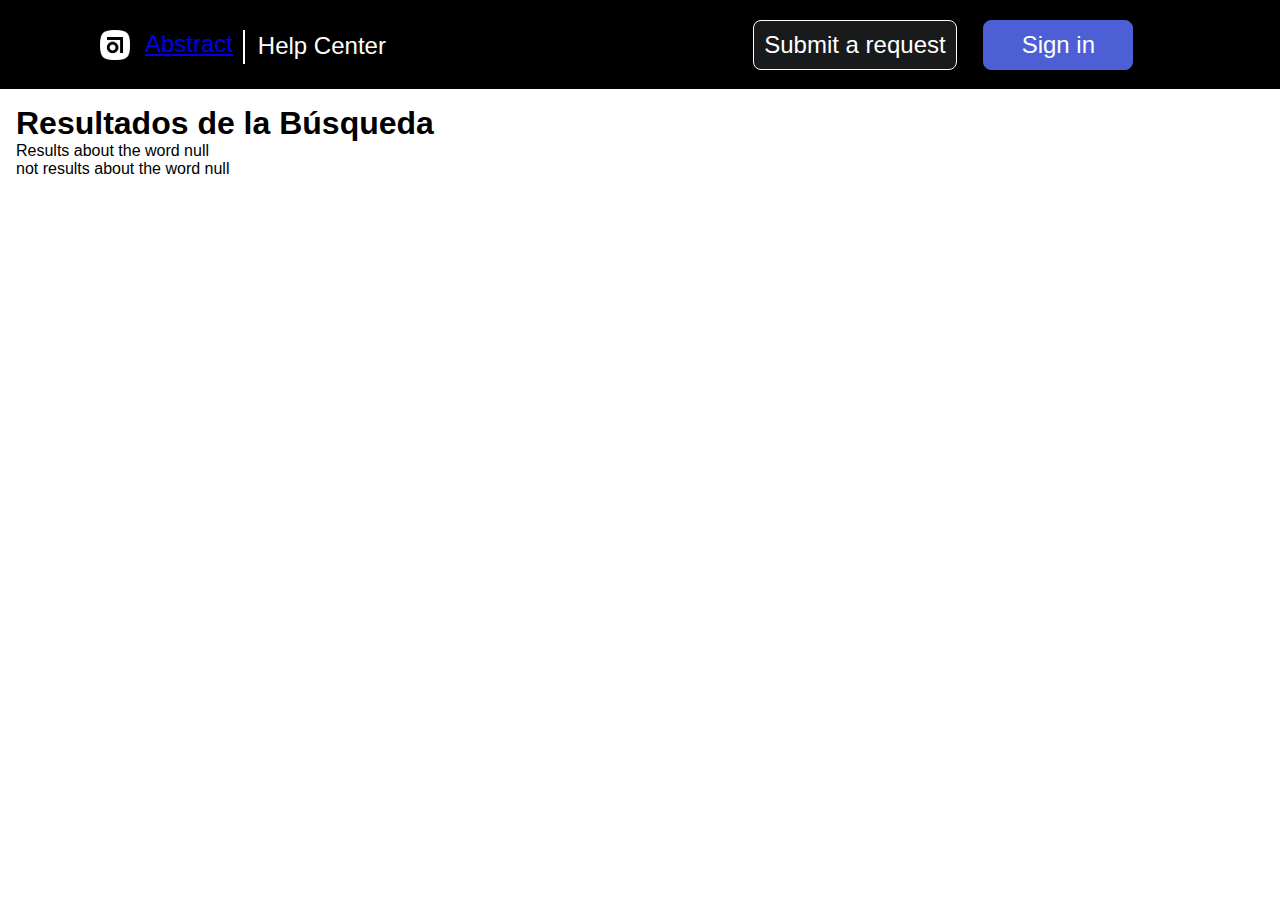
==== search.html @ ced9baf9 "añadiendo una página nueva con la bsuqueda del input y añadiendole estilos del home a la página sear" ====
<!DOCTYPE html>
<html lang="es">
<head>
    <meta charset="UTF-8">
    <meta name="viewport" content="width=device-width, initial-scale=1.0">
    <link rel="stylesheet" href="search.css">
    <title>Resultados de la Búsqueda</title>
</head>
<body>
    <header>
        <nav id="menu">
            <ul class="menu-left">
                <img id="icon" src="icon.png">
                <li><a href="http://127.0.0.1:5500/index.html">Abstract</a></li>
                <li class="help-li">Help Center</li>
            </ul>
            <ul class="menu-right">
                <button id="submit">Submit a request</button>
                <button id="sign">Sign in</button>
                <img src="interface.svg" id="menuIcon">
            </ul>
        </nav>
    </header>
   
    <section id="container">
    <h1>Resultados de la Búsqueda</h1>
    <div id="search-results"></div>
    <div id="search-information"></div>
    </section>

   <script>
    const search = document.getElementById('search-results');
    const searchInformation = document.getElementById('search-information');
    let params = new URLSearchParams(location.search);
    var query = params.get('query');
    search.innerHTML = "Results about the word " + query;
    if(query === "Abstract" || query === 'Using Abstract'){
        searchInformation.innerHTML = 'Abstract lets you manage, version, and document your designs in one place.';
    }else if(query === 'Manage' || query === "Manage your account"){
        searchInformation.innerHTML = 'Configure your account settings, such as your email, profile details, and password.';
    }else if(query === 'organizations' || query === "teams" || query === "projects" || query === "work"){
        searchInformation.innerHTML = 'Use Abstract organizations, teams, and projects to organize your people and your work.';
    }else if(query === 'billing' || query === "subscriptions" || query === "payment" || query === "pay"){
        searchInformation.innerHTML = 'Change subscriptions and payment details.';
    }else if(query === 'Authenticate' || query === "configure"){
        searchInformation.innerHTML = 'Set up and configure SSO, SCIM, and Just-in-Time provisioning.';
    }else if(query === 'support'){
        searchInformation.innerHTML = 'Get in touch with a human.';
    }else{
        searchInformation.innerHTML = 'not results about the word ' + query;

    }

   </script>

</body>
</html>
---- search.css ----
* {
    margin: 0;
    padding: 0;
}

body {
    font-family: 'GT America Standard', sans-serif;

}

#icon {
    margin-top: 30px;
    margin-left: 100px;
    margin-right: 5px;
    height: 30px;
}

#menuIcon {
    visibility: hidden;
    height: 30px;
}

button {
    font-size: 24px;
    cursor: pointer;
    border-radius: 8px;
    color: white;
}

nav li {
    font-family: 'GT America Standard', sans-serif;
    margin-top: 30px;
    list-style: none;
}

nav button {
    margin: 10px;
}

#submit {
    font-family: 'GT America Standard', sans-serif;
    border: 1px solid white;
    background-color: #191a1b;
    padding: 10px;
    font-weight: 400;

}

#sign {
    font-family: 'GT America Standard', sans-serif;
    padding: 10px;
    width: 150px;
    font-weight: 400;
    border: 1px solid #4C5FD5;
    background-color: #4C5FD5;
    transition: fill 0.3s ease;
}

#sign:hover {
    background-color: white;
    border: 1px solid white;
    color: #000000;
}

nav#menu {
    font-size: 24px;
    display: flex;
    flex-direction: row;
    text-align: center;
    background-color: #000000;
    color: #fff;
}

.help-li{
    padding: 2px 0 4px 0.8rem;
    border-left: 2px solid #fff;
    transition: all .3s;
}

.menu-left li {
    cursor: pointer;
    margin-left: 10px;
    margin-top: 30px;
}

ul.menu-left {
    display: flex;
    flex-direction: row;
    width: 50%;
    font-weight: 400;
    margin-bottom: 25px;
}

ul.menu-right {
    margin-top: 10px;
    width: 50%;
    text-align: right;
    margin-right: 100px;
}

#container{
    margin:1rem;
}

@media screen and (max-width: 1000px) {


    #menuIcon {
        visibility: visible;
        height: 30px;
        width: 30px;
        position: absolute;
        top: 30px;
        right: 20px;
        z-index: 1000;
    }


    #sign,
    #submit {
        visibility: hidden;
    }

    .menu-visible #menuIcon+#sign,
    #submit {
        display: block;
    }

    .menu-visible nav#menu {
        font-size: 24px;
        width: 100%;
        display: flex;
        flex-direction: column;
        text-align: center;
        background-color: #000000;
        color: #fff;
    }

    .menu-visible #submit {
        padding-top: 30px;
        visibility: visible;
        width: auto;
        margin: 0 auto;
        border: none;
        background-color: #000000;
        border-radius: 0;
        border-bottom: 1px solid rgba(255, 255, 255, .5) !important;
        width: 50%;

    }

    .menu-visible #sign {
        padding-top: 30px;
        padding-bottom: 30px;
        visibility: visible;
        width: auto;
        margin: 0 auto;
        border: none;
        background-color: #000000;
    }

    .menu-visible ul.menu-right {
        margin-top: 20px;
        border-top: 1px solid rgba(255, 255, 255, .5);
        width: 100%;
        text-align: center;
        margin-right: 100px;
    }


    ul.menu-right {
        margin-top: -50px;
        width: 50%;
        text-align: center;
        margin-right: 100px;
    }

    #icon {
        margin-top: 30px;
        margin-left: 30px;
        margin-right: 5px;
        height: 30px;
    }


}
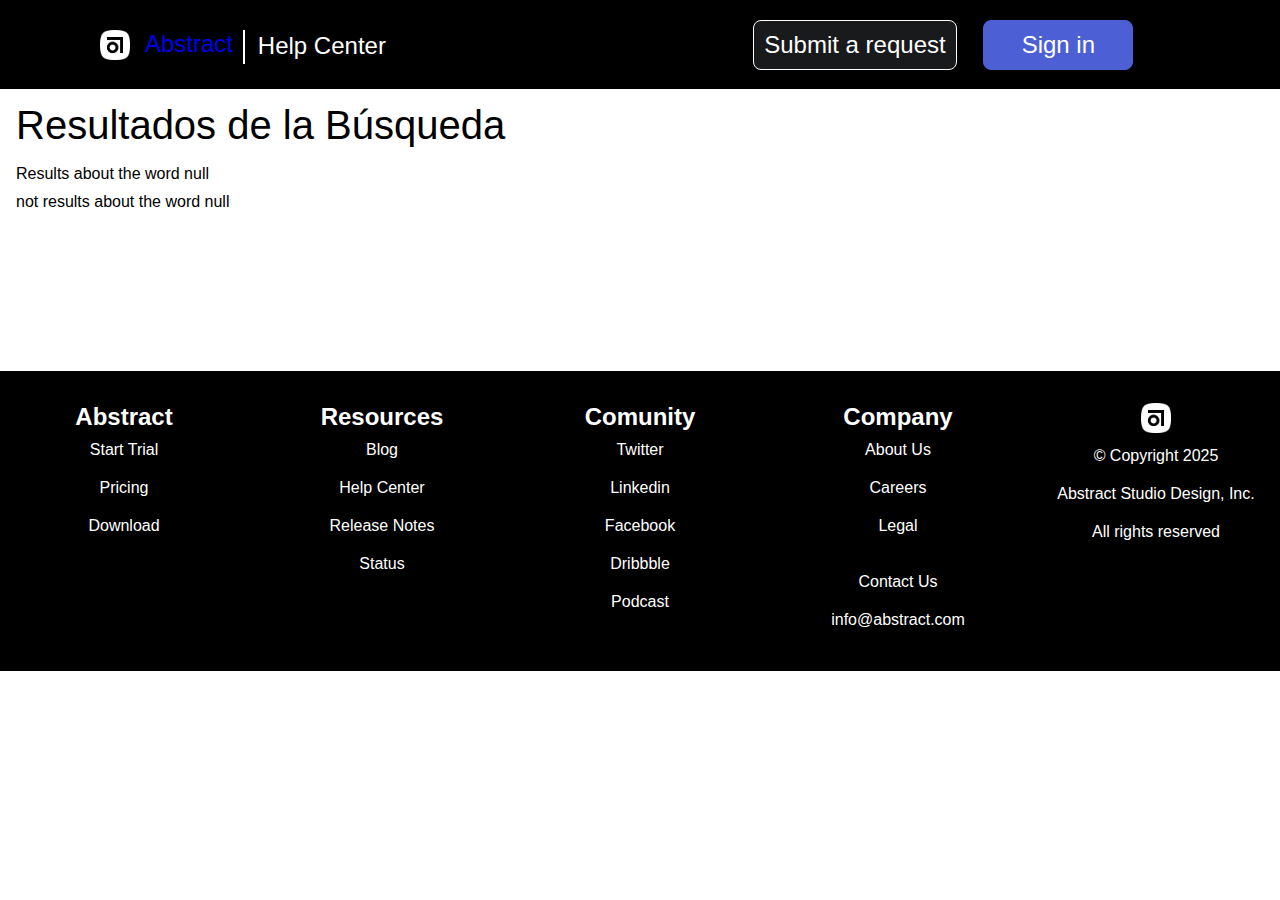
==== commit 0bcc8eb1: "reorganizando imagenes en carpeta img, dandole estilos a search css" ====
--- a/search.html
+++ b/search.html
@@ -7,51 +7,65 @@
     <title>Resultados de la Búsqueda</title>
 </head>
 <body>
+    <script src="search.js" defer></script>
     <header>
         <nav id="menu">
             <ul class="menu-left">
-                <img id="icon" src="icon.png">
-                <li><a href="http://127.0.0.1:5500/index.html">Abstract</a></li>
+                <img id="icon" src="img/icon.png">
+                <li><a href="https://akeley10.github.io/Abstract-page/">Abstract</a></li>
                 <li class="help-li">Help Center</li>
             </ul>
             <ul class="menu-right">
                 <button id="submit">Submit a request</button>
                 <button id="sign">Sign in</button>
-                <img src="interface.svg" id="menuIcon">
+                <img src="img/interface.svg" id="menuIcon">
             </ul>
         </nav>
     </header>
    
     <section id="container">
-    <h1>Resultados de la Búsqueda</h1>
+    <h4>Resultados de la Búsqueda</h4>
     <div id="search-results"></div>
     <div id="search-information"></div>
     </section>
-
-   <script>
-    const search = document.getElementById('search-results');
-    const searchInformation = document.getElementById('search-information');
-    let params = new URLSearchParams(location.search);
-    var query = params.get('query');
-    search.innerHTML = "Results about the word " + query;
-    if(query === "Abstract" || query === 'Using Abstract'){
-        searchInformation.innerHTML = 'Abstract lets you manage, version, and document your designs in one place.';
-    }else if(query === 'Manage' || query === "Manage your account"){
-        searchInformation.innerHTML = 'Configure your account settings, such as your email, profile details, and password.';
-    }else if(query === 'organizations' || query === "teams" || query === "projects" || query === "work"){
-        searchInformation.innerHTML = 'Use Abstract organizations, teams, and projects to organize your people and your work.';
-    }else if(query === 'billing' || query === "subscriptions" || query === "payment" || query === "pay"){
-        searchInformation.innerHTML = 'Change subscriptions and payment details.';
-    }else if(query === 'Authenticate' || query === "configure"){
-        searchInformation.innerHTML = 'Set up and configure SSO, SCIM, and Just-in-Time provisioning.';
-    }else if(query === 'support'){
-        searchInformation.innerHTML = 'Get in touch with a human.';
-    }else{
-        searchInformation.innerHTML = 'not results about the word ' + query;
-
-    }
-
-   </script>
+    <footer class="footer-list">
+        <div class="list">
+            <h4>Abstract</h4>
+            <li>Start Trial</li>
+            <li>Pricing</li>
+            <li>Download</li>
+        </div>
+        <div class="list">
+            <h4>Resources</h4>
+            <li>Blog</li>
+            <li>Help Center</li>
+            <li>Release Notes</li>
+            <li>Status</li>
+        </div>
+        <div class="list">
+            <h4>Comunity</h4>
+            <li>Twitter</li>
+            <li>Linkedin</li>
+            <li>Facebook</li>
+            <li>Dribbble</li>
+            <li>Podcast</li>
+        </div>
+        <div class="list">
+            <h4>Company</h4>
+            <li>About Us</li>
+            <li>Careers</li>
+            <li>Legal</li>
+            <br>
+            <li>Contact Us</li>
+            <li>info@abstract.com</li>
+        </div>
+        <div class="list">
+            <img id="footer-icon" src="img/icon.png">
+            <li>© Copyright 2025</li>
+            <li>Abstract Studio Design, Inc.</li>
+            <li>All rights reserved</li>
+        </div>
+    </footer>
 
 </body>
 </html>
--- a/search.css
+++ b/search.css
@@ -6,6 +6,14 @@
 body {
     font-family: 'GT America Standard', sans-serif;
 
+}
+
+a {
+    text-decoration: none;
+}
+
+a:visited{
+    color:white;
 }
 
 #icon {
@@ -101,6 +109,77 @@
 #container{
     margin:1rem;
 }
+
+#container h4{
+    font-size: 40px;
+    line-height: 40px;
+    padding-bottom: 10px;
+    font-weight: 500;
+}
+
+div#search-results {
+    margin-top: 10px;
+
+}
+
+div#search-information {
+    margin-top: 10px;
+    
+}
+
+.search-results,.search-information{
+    color: #696B6C;
+    font-size: 20px;
+    line-height: 28px;
+
+}
+
+.footer-list {
+    text-align: center;
+    color: #fff;
+    background-color: #000000;
+    margin-top: 10rem;
+    display: grid;
+    grid-template-columns: repeat(5, 1fr);
+    gap: 10px;
+}
+
+.list {
+    margin-top: 2rem;
+    margin-bottom: 2rem;
+}
+
+.footer-list h4 {
+    font-size: 24px;
+}
+
+.footer-list li {
+    padding: 10px;
+    list-style: none;
+}
+
+#footer-icon {
+    height: 30px;
+}
+
+@media (max-width: 768px) {
+
+    .list {
+        margin: 1rem;
+    }
+
+    .footer-list {
+        color: #fff;
+        background-color: #000000;
+        margin-top: 10rem;
+        display: grid;
+        grid-template-columns: repeat(2, 1fr);
+        gap: 10px;
+    }
+
+}
+
+
 
 @media screen and (max-width: 1000px) {
 
